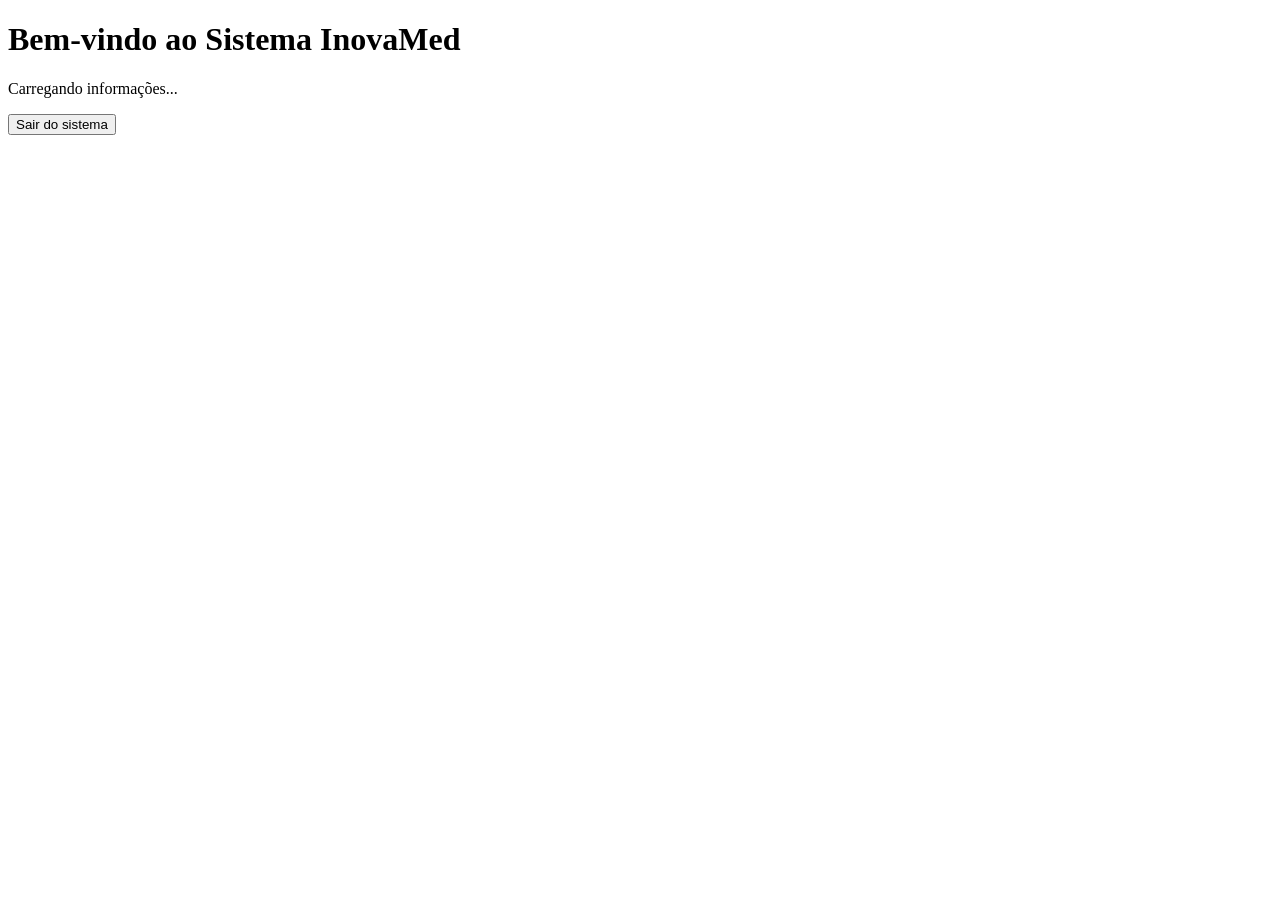
==== dashboard.html @ 861362fd "login Criando um sistema de Login para o site do InovaMed" ====
<!DOCTYPE html>
<html lang="pt-BR">
<head>
    <meta charset="UTF-8">
    <title>Dashboard - InovaMed</title>
</head>
<body>
    <div id="dashboard">
        <h1>Bem-vindo ao Sistema InovaMed</h1>
        
        <div id="info-usuario">
            <p>Carregando informações...</p>
        </div>
        
        <button onclick="fazerLogout()">Sair do sistema</button>
    </div>

    <script src="login.js"></script>
    <script>
        // Verifica se usuário está logado
        const usuario = verificarSessao();
        
        if (!usuario) {
            // Não está logado - redireciona
            window.location.href = 'login.html';
        } else {
            // Mostra informações do usuário
            document.getElementById('info-usuario').innerHTML = `
                <p>✅ Você está logado como:</p>
                <ul>
                    <li><strong>Nome:</strong> ${usuario.nome}</li>
                    <li><strong>Email:</strong> ${usuario.email}</li>
                    <li><strong>Tipo:</strong> ${usuario.tipo || 'Usuário'}</li>
                    <li><strong>Login realizado em:</strong> ${new Date(usuario.loginTime).toLocaleString()}</li>
                </ul>
            `;
        }
    </script>
</body>
</html>
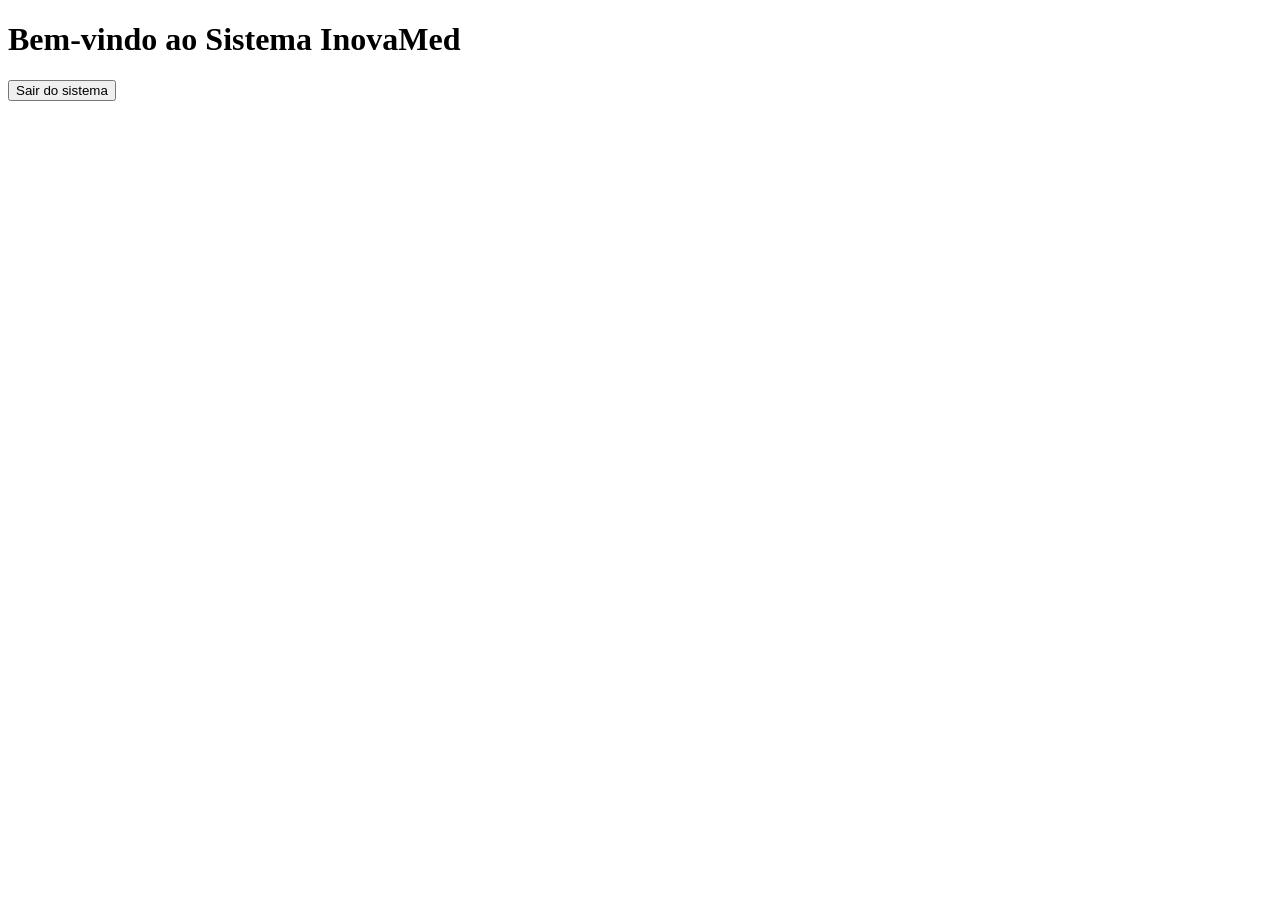
==== commit 8129d75a: "Login e Cadastro Fiz correções no sistema de login do js e ajustes no js de cadastro" ====
--- a/dashboard.html
+++ b/dashboard.html
@@ -9,32 +9,11 @@
         <h1>Bem-vindo ao Sistema InovaMed</h1>
         
         <div id="info-usuario">
-            <p>Carregando informações...</p>
         </div>
         
         <button onclick="fazerLogout()">Sair do sistema</button>
     </div>
 
-    <script src="login.js"></script>
-    <script>
-        // Verifica se usuário está logado
-        const usuario = verificarSessao();
-        
-        if (!usuario) {
-            // Não está logado - redireciona
-            window.location.href = 'login.html';
-        } else {
-            // Mostra informações do usuário
-            document.getElementById('info-usuario').innerHTML = `
-                <p>✅ Você está logado como:</p>
-                <ul>
-                    <li><strong>Nome:</strong> ${usuario.nome}</li>
-                    <li><strong>Email:</strong> ${usuario.email}</li>
-                    <li><strong>Tipo:</strong> ${usuario.tipo || 'Usuário'}</li>
-                    <li><strong>Login realizado em:</strong> ${new Date(usuario.loginTime).toLocaleString()}</li>
-                </ul>
-            `;
-        }
-    </script>
+    <script src="dashboard.js"></script>
 </body>
 </html>
